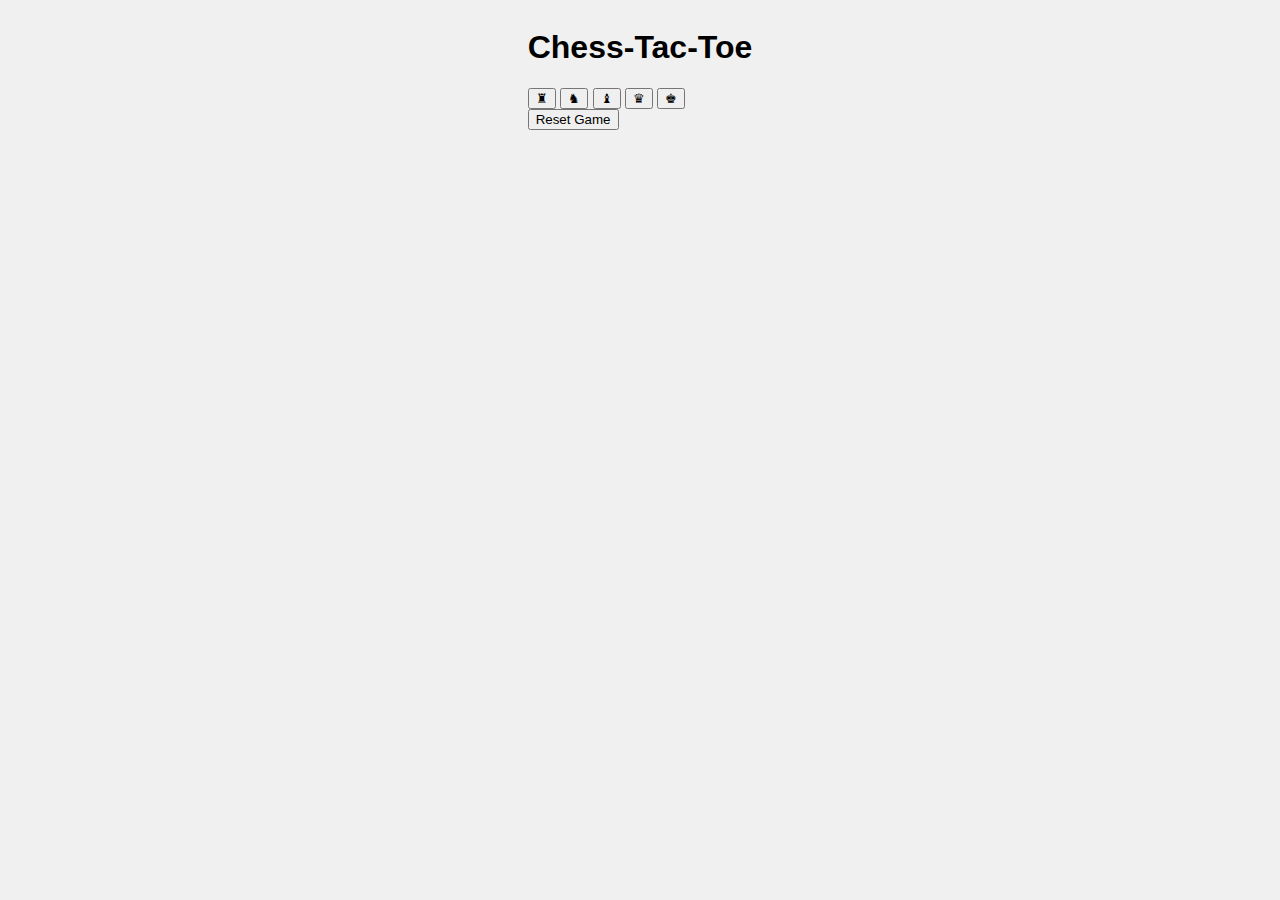
==== index.html @ 4ff5b934 "Update index.html" ====
<!DOCTYPE html>
<html lang="en">
<head>
    <meta charset="UTF-8">
    <meta name="viewport" content="width=device-width, initial-scale=1.0">
    <title>Chess-Tac-Toe</title>
    <link rel="stylesheet" href="style.css">
</head>
<body>
    <div class="game-container">
        <h1>Chess-Tac-Toe</h1>
        <div id="game-board" class="game-board"></div>
        <div class="piece-selection">
            <button class="piece-button" data-piece="R">♜</button>
            <button class="piece-button" data-piece="N">♞</button>
            <button class="piece-button" data-piece="B">♝</button>
            <button class="piece-button" data-piece="Q">♛</button>
            <button class="piece-button" data-piece="K">♚</button>
        </div>
        <div id="status" class="status"></div>
        <button id="reset-button">Reset Game</button>
    </div>
    <script src="game.js"></script>
</body>
</html>
---- style.css ----
body {
    font-family: Arial, sans-serif;
    display: flex;
    flex-direction: column;
    align-items: center;
    background-color: #f0f0f0;
}

canvas {
    border: 2px solid #333;
    background-color: #fff;
}
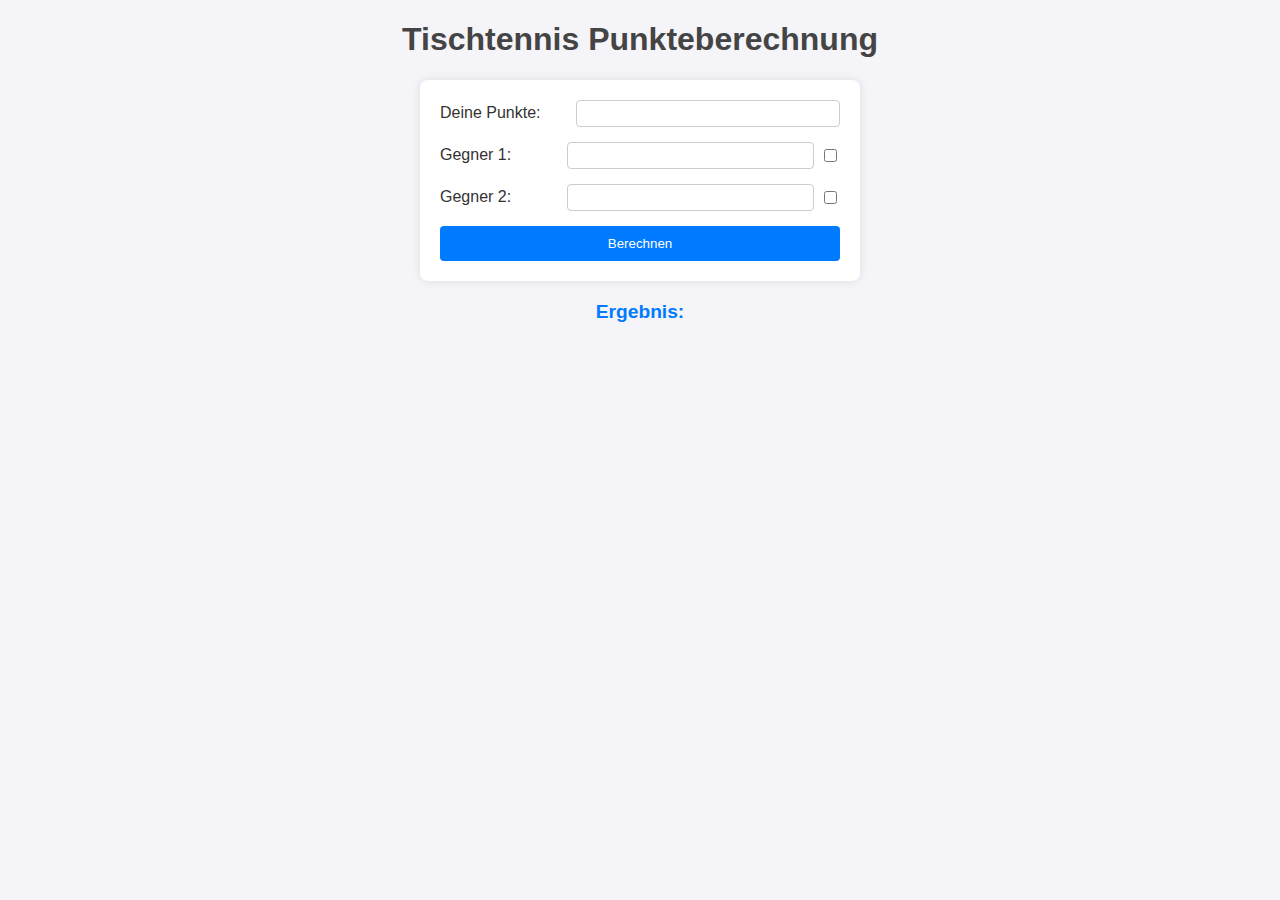
==== commit d8bc3ae4: "Update index.html" ====
--- a/index.html
+++ b/index.html
@@ -1,25 +1,126 @@
 <!DOCTYPE html>
-<html lang="en">
+<html lang="de">
 <head>
     <meta charset="UTF-8">
     <meta name="viewport" content="width=device-width, initial-scale=1.0">
-    <title>Chess-Tac-Toe</title>
-    <link rel="stylesheet" href="style.css">
+    <title>Tischtennis Punkteberechnung</title>
+    <style>
+        body {
+            font-family: Arial, sans-serif;
+            margin: 20px;
+            background-color: #f4f4f9;
+            color: #333;
+        }
+        h1, h2 {
+            text-align: center;
+            color: #444;
+        }
+        .form-container {
+            display: flex;
+            flex-direction: column;
+            gap: 15px;
+            max-width: 400px;
+            margin: 0 auto;
+            padding: 20px;
+            background-color: #fff;
+            border-radius: 8px;
+            box-shadow: 0 0 10px rgba(0, 0, 0, 0.1);
+        }
+        .form-group {
+            display: flex;
+            justify-content: space-between;
+            align-items: center;
+        }
+        label {
+            flex: 1;
+            margin-right: 10px;
+        }
+        input[type="number"] {
+            flex: 2;
+            padding: 5px;
+            border: 1px solid #ccc;
+            border-radius: 4px;
+        }
+        input[type="checkbox"] {
+            margin-left: 10px;
+        }
+        button {
+            padding: 10px 15px;
+            background-color: #007bff;
+            color: #fff;
+            border: none;
+            border-radius: 4px;
+            cursor: pointer;
+            transition: background-color 0.3s;
+        }
+        button:hover {
+            background-color: #0056b3;
+        }
+        #result {
+            text-align: center;
+            margin-top: 20px;
+            font-size: 1.2em;
+            color: #007bff;
+        }
+    </style>
 </head>
 <body>
-    <div class="game-container">
-        <h1>Chess-Tac-Toe</h1>
-        <div id="game-board" class="game-board"></div>
-        <div class="piece-selection">
-            <button class="piece-button" data-piece="R">♜</button>
-            <button class="piece-button" data-piece="N">♞</button>
-            <button class="piece-button" data-piece="B">♝</button>
-            <button class="piece-button" data-piece="Q">♛</button>
-            <button class="piece-button" data-piece="K">♚</button>
+    <h1>Tischtennis Punkteberechnung</h1>
+    <div class="form-container">
+        <div class="form-group">
+            <label for="player">Deine Punkte:</label>
+            <input type="number" id="player" name="player1" required>
         </div>
-        <div id="status" class="status"></div>
-        <button id="reset-button">Reset Game</button>
+        <div class="form-group">
+            <label for="opponent1">Gegner 1:</label>
+            <input type="number" id="opponent1" name="opponent1" required>
+            <input type="checkbox" id="checkbox1" name="checkbox1">
+        </div>
+        <div class="form-group">
+            <label for="opponent2">Gegner 2:</label>
+            <input type="number" id="opponent2" name="opponent2" required>
+            <input type="checkbox" id="checkbox2" name="checkbox2">
+        </div>
+        <button type="button" onclick="calculatePoints()">Berechnen</button>
     </div>
-    <script src="game.js"></script>
+    <h2 id="result">Ergebnis:</h2>
+
+    <script>
+        function calculatePoints() {
+            const playerPoints = parseInt(document.getElementById('player').value);
+            const opponent1Points = parseInt(document.getElementById('opponent1').value);
+            const opponent2Points = parseInt(document.getElementById('opponent2').value);
+
+            const res1 = document.getElementById('checkbox1').checked ? 1 : 0;
+            const res2 = document.getElementById('checkbox2').checked ? 1 : 0;
+
+            function calculatePRes(player, opponent) {
+                const exponent = (opponent - player) / 150;
+                return 1 / (1 + Math.pow(10, exponent));
+            }
+
+            const P_res1 = calculatePRes(playerPoints, opponent1Points);
+            const P_res2 = calculatePRes(playerPoints, opponent2Points);
+
+            const change = 16;
+
+            function calculateTTRNew(playerPoints, res, P_res) {
+                const difference = res - P_res;
+                const adjustment = Math.round(difference * change);
+                return playerPoints + adjustment;
+            }
+
+            const TTR_new1 = calculateTTRNew(playerPoints, res1, P_res1);
+            const TTR_new2 = calculateTTRNew(playerPoints, res2, P_res2);
+
+            const diff1 = TTR_new1 - playerPoints;
+            const diff2 = TTR_new2 - playerPoints;
+
+            const diff_ges = (isNaN(diff1) ? 0 : diff1) + (isNaN(diff2) ? 0 : diff2);
+            const TTR_new = playerPoints + diff_ges;
+
+            document.getElementById('result').innerHTML = `TTR new: ${TTR_new} (${diff_ges})`;
+        }
+    </script>
 </body>
 </html>
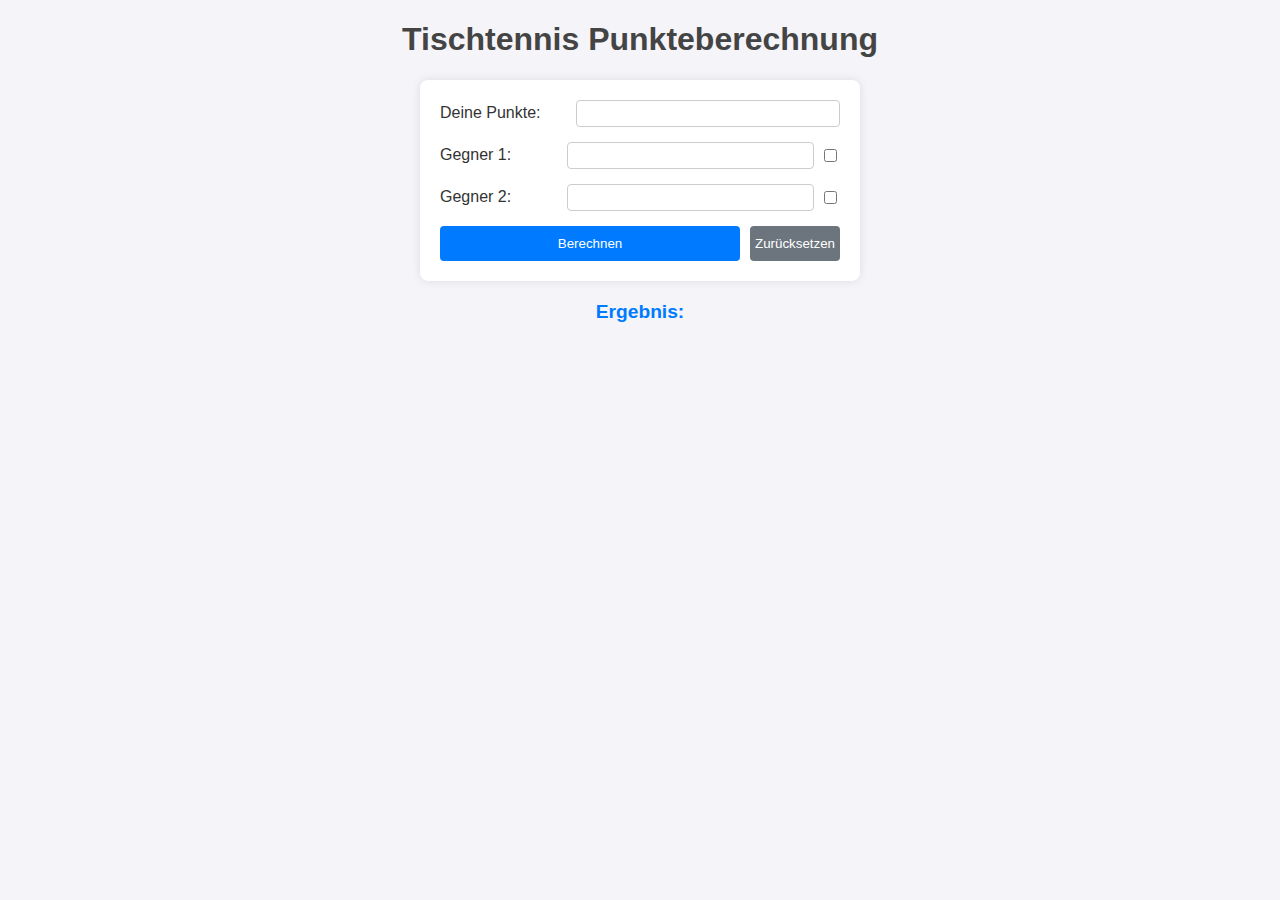
==== commit 922305d0: "Update index.html" ====
--- a/index.html
+++ b/index.html
@@ -4,6 +4,7 @@
     <meta charset="UTF-8">
     <meta name="viewport" content="width=device-width, initial-scale=1.0">
     <title>Tischtennis Punkteberechnung</title>
+    <link rel="icon" href="tischtennis.png" type="image/png">
     <style>
         body {
             font-family: Arial, sans-serif;
@@ -44,7 +45,14 @@
         input[type="checkbox"] {
             margin-left: 10px;
         }
-        button {
+        .button-group {
+            display: flex;
+            justify-content: space-between;
+            align-items: center;
+            gap: 10px; /* Add space between buttons */
+        }
+        .calculate-button {
+            flex: 4;
             padding: 10px 15px;
             background-color: #007bff;
             color: #fff;
@@ -53,8 +61,21 @@
             cursor: pointer;
             transition: background-color 0.3s;
         }
-        button:hover {
+        .calculate-button:hover {
             background-color: #0056b3;
+        }
+        .reset-button {
+            flex: 1;
+            padding: 10px 5px;
+            background-color: #6c757d;
+            color: #fff;
+            border: none;
+            border-radius: 4px;
+            cursor: pointer;
+            transition: background-color 0.3s;
+        }
+        .reset-button:hover {
+            background-color: #5a6268;
         }
         #result {
             text-align: center;
@@ -81,7 +102,10 @@
             <input type="number" id="opponent2" name="opponent2" required>
             <input type="checkbox" id="checkbox2" name="checkbox2">
         </div>
-        <button type="button" onclick="calculatePoints()">Berechnen</button>
+        <div class="button-group">
+            <button type="button" class="calculate-button" onclick="calculatePoints()">Berechnen</button>
+            <button type="button" class="reset-button" onclick="resetValues()">Zurücksetzen</button>
+        </div>
     </div>
     <h2 id="result">Ergebnis:</h2>
 
@@ -121,6 +145,15 @@
 
             document.getElementById('result').innerHTML = `TTR new: ${TTR_new} (${diff_ges})`;
         }
+
+        function resetValues() {
+            document.getElementById('player').value = '';
+            document.getElementById('opponent1').value = '';
+            document.getElementById('opponent2').value = '';
+            document.getElementById('checkbox1').checked = false;
+            document.getElementById('checkbox2').checked = false;
+            document.getElementById('result').innerHTML = 'Ergebnis:';
+        }
     </script>
 </body>
 </html>
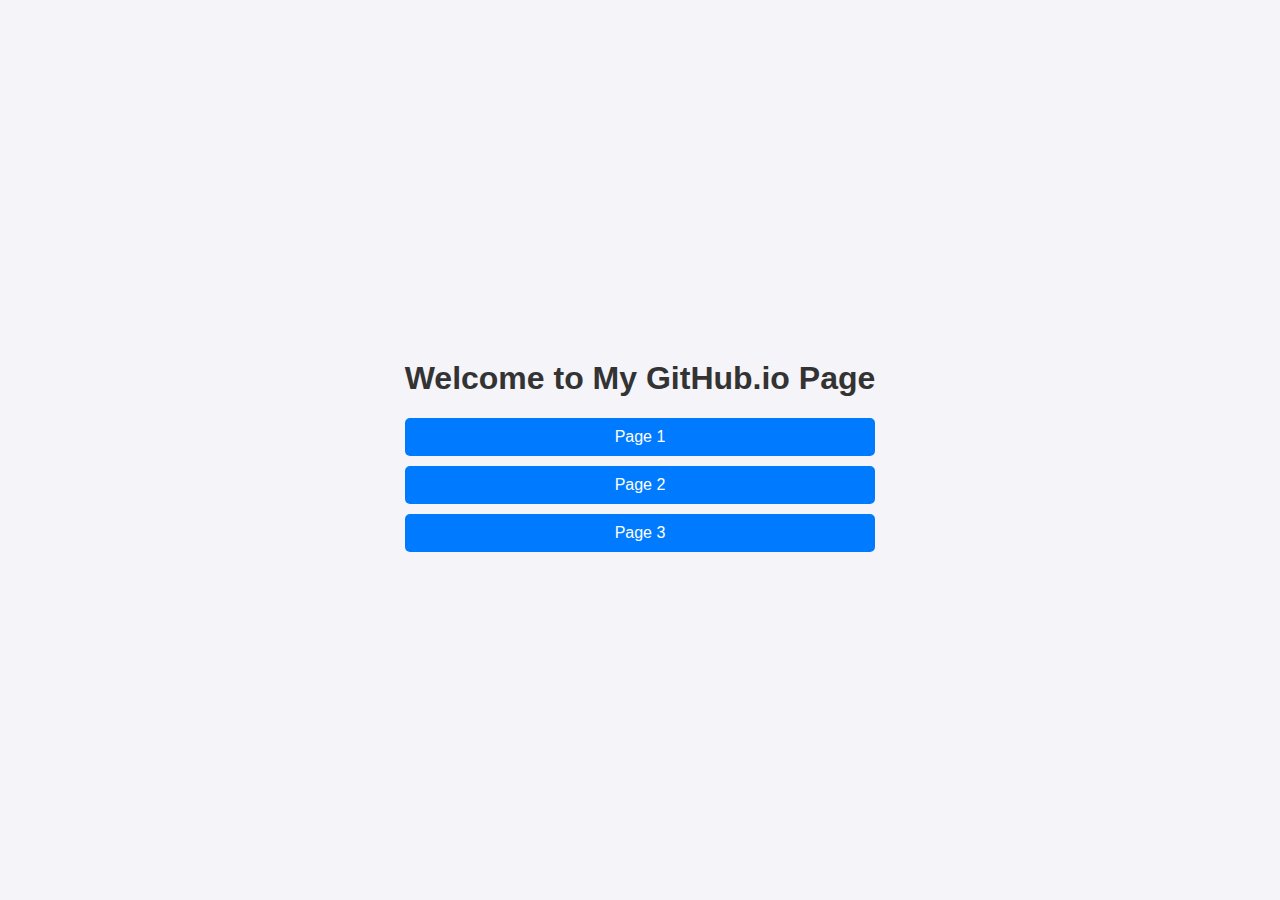
==== commit 49bbf0cc: "Create index.html" ====
--- a/index.html
+++ b/index.html
@@ -1,159 +1,51 @@
 <!DOCTYPE html>
-<html lang="de">
+<html lang="en">
 <head>
     <meta charset="UTF-8">
     <meta name="viewport" content="width=device-width, initial-scale=1.0">
-    <title>Tischtennis Punkteberechnung</title>
-    <link rel="icon" href="tischtennis.png" type="image/png">
+    <title>Landing Page</title>
     <style>
         body {
             font-family: Arial, sans-serif;
-            margin: 20px;
+            display: flex;
+            justify-content: center;
+            align-items: center;
+            height: 100vh;
+            margin: 0;
             background-color: #f4f4f9;
+        }
+        .container {
+            text-align: center;
+        }
+        h1 {
             color: #333;
         }
-        h1, h2 {
-            text-align: center;
-            color: #444;
+        .links {
+            margin-top: 20px;
         }
-        .form-container {
-            display: flex;
-            flex-direction: column;
-            gap: 15px;
-            max-width: 400px;
-            margin: 0 auto;
-            padding: 20px;
-            background-color: #fff;
-            border-radius: 8px;
-            box-shadow: 0 0 10px rgba(0, 0, 0, 0.1);
-        }
-        .form-group {
-            display: flex;
-            justify-content: space-between;
-            align-items: center;
-        }
-        label {
-            flex: 1;
-            margin-right: 10px;
-        }
-        input[type="number"] {
-            flex: 2;
-            padding: 5px;
-            border: 1px solid #ccc;
-            border-radius: 4px;
-        }
-        input[type="checkbox"] {
-            margin-left: 10px;
-        }
-        .button-group {
-            display: flex;
-            justify-content: space-between;
-            align-items: center;
-            gap: 10px; /* Add space between buttons */
-        }
-        .calculate-button {
-            flex: 4;
-            padding: 10px 15px;
+        a {
+            display: block;
+            margin: 10px 0;
+            padding: 10px;
             background-color: #007bff;
-            color: #fff;
-            border: none;
-            border-radius: 4px;
-            cursor: pointer;
+            color: white;
+            text-decoration: none;
+            border-radius: 5px;
             transition: background-color 0.3s;
         }
-        .calculate-button:hover {
+        a:hover {
             background-color: #0056b3;
-        }
-        .reset-button {
-            flex: 1;
-            padding: 10px 5px;
-            background-color: #6c757d;
-            color: #fff;
-            border: none;
-            border-radius: 4px;
-            cursor: pointer;
-            transition: background-color 0.3s;
-        }
-        .reset-button:hover {
-            background-color: #5a6268;
-        }
-        #result {
-            text-align: center;
-            margin-top: 20px;
-            font-size: 1.2em;
-            color: #007bff;
         }
     </style>
 </head>
 <body>
-    <h1>Tischtennis Punkteberechnung</h1>
-    <div class="form-container">
-        <div class="form-group">
-            <label for="player">Deine Punkte:</label>
-            <input type="number" id="player" name="player1" required>
-        </div>
-        <div class="form-group">
-            <label for="opponent1">Gegner 1:</label>
-            <input type="number" id="opponent1" name="opponent1" required>
-            <input type="checkbox" id="checkbox1" name="checkbox1">
-        </div>
-        <div class="form-group">
-            <label for="opponent2">Gegner 2:</label>
-            <input type="number" id="opponent2" name="opponent2" required>
-            <input type="checkbox" id="checkbox2" name="checkbox2">
-        </div>
-        <div class="button-group">
-            <button type="button" class="calculate-button" onclick="calculatePoints()">Berechnen</button>
-            <button type="button" class="reset-button" onclick="resetValues()">Zurücksetzen</button>
+    <div class="container">
+        <h1>Welcome to My GitHub.io Page</h1>
+        <div class="links">
+            <a href="tt.html">Page 1</a>
+            <a href="calc.html">Page 2</a>
+            <a href="time.html">Page 3</a>
         </div>
     </div>
-    <h2 id="result">Ergebnis:</h2>
-
-    <script>
-        function calculatePoints() {
-            const playerPoints = parseInt(document.getElementById('player').value);
-            const opponent1Points = parseInt(document.getElementById('opponent1').value);
-            const opponent2Points = parseInt(document.getElementById('opponent2').value);
-
-            const res1 = document.getElementById('checkbox1').checked ? 1 : 0;
-            const res2 = document.getElementById('checkbox2').checked ? 1 : 0;
-
-            function calculatePRes(player, opponent) {
-                const exponent = (opponent - player) / 150;
-                return 1 / (1 + Math.pow(10, exponent));
-            }
-
-            const P_res1 = calculatePRes(playerPoints, opponent1Points);
-            const P_res2 = calculatePRes(playerPoints, opponent2Points);
-
-            const change = 16;
-
-            function calculateTTRNew(playerPoints, res, P_res) {
-                const difference = res - P_res;
-                const adjustment = Math.round(difference * change);
-                return playerPoints + adjustment;
-            }
-
-            const TTR_new1 = calculateTTRNew(playerPoints, res1, P_res1);
-            const TTR_new2 = calculateTTRNew(playerPoints, res2, P_res2);
-
-            const diff1 = TTR_new1 - playerPoints;
-            const diff2 = TTR_new2 - playerPoints;
-
-            const diff_ges = (isNaN(diff1) ? 0 : diff1) + (isNaN(diff2) ? 0 : diff2);
-            const TTR_new = playerPoints + diff_ges;
-
-            document.getElementById('result').innerHTML = `TTR new: ${TTR_new} (${diff_ges})`;
-        }
-
-        function resetValues() {
-            document.getElementById('player').value = '';
-            document.getElementById('opponent1').value = '';
-            document.getElementById('opponent2').value = '';
-            document.getElementById('checkbox1').checked = false;
-            document.getElementById('checkbox2').checked = false;
-            document.getElementById('result').innerHTML = 'Ergebnis:';
-        }
-    </script>
 </body>
 </html>
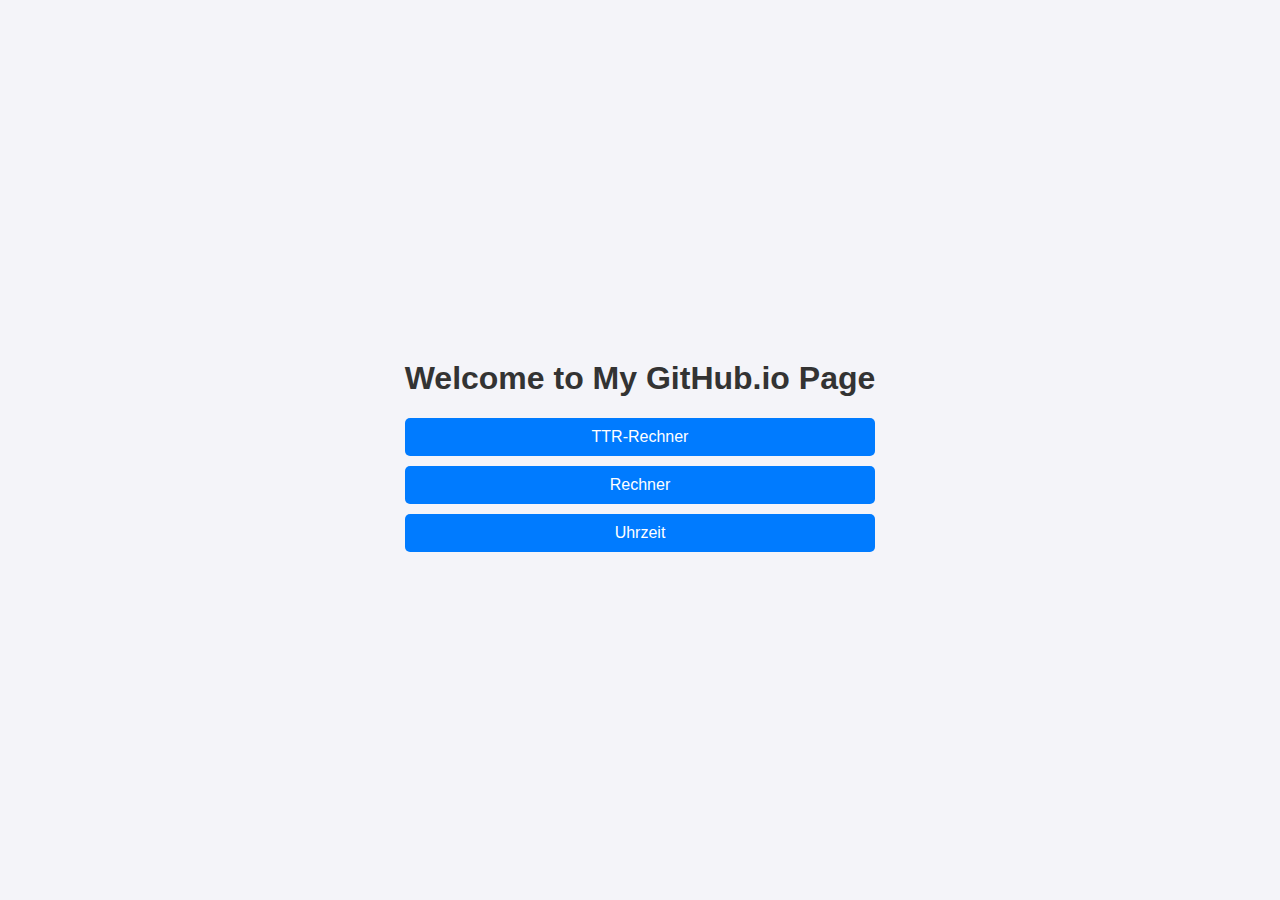
==== commit d4b6c3aa: "Update index.html" ====
--- a/index.html
+++ b/index.html
@@ -42,9 +42,9 @@
     <div class="container">
         <h1>Welcome to My GitHub.io Page</h1>
         <div class="links">
-            <a href="tt.html">Page 1</a>
-            <a href="calc.html">Page 2</a>
-            <a href="time.html">Page 3</a>
+            <a href="tt.html">TTR-Rechner</a>
+            <a href="calc.html">Rechner</a>
+            <a href="time.html">Uhrzeit</a>
         </div>
     </div>
 </body>
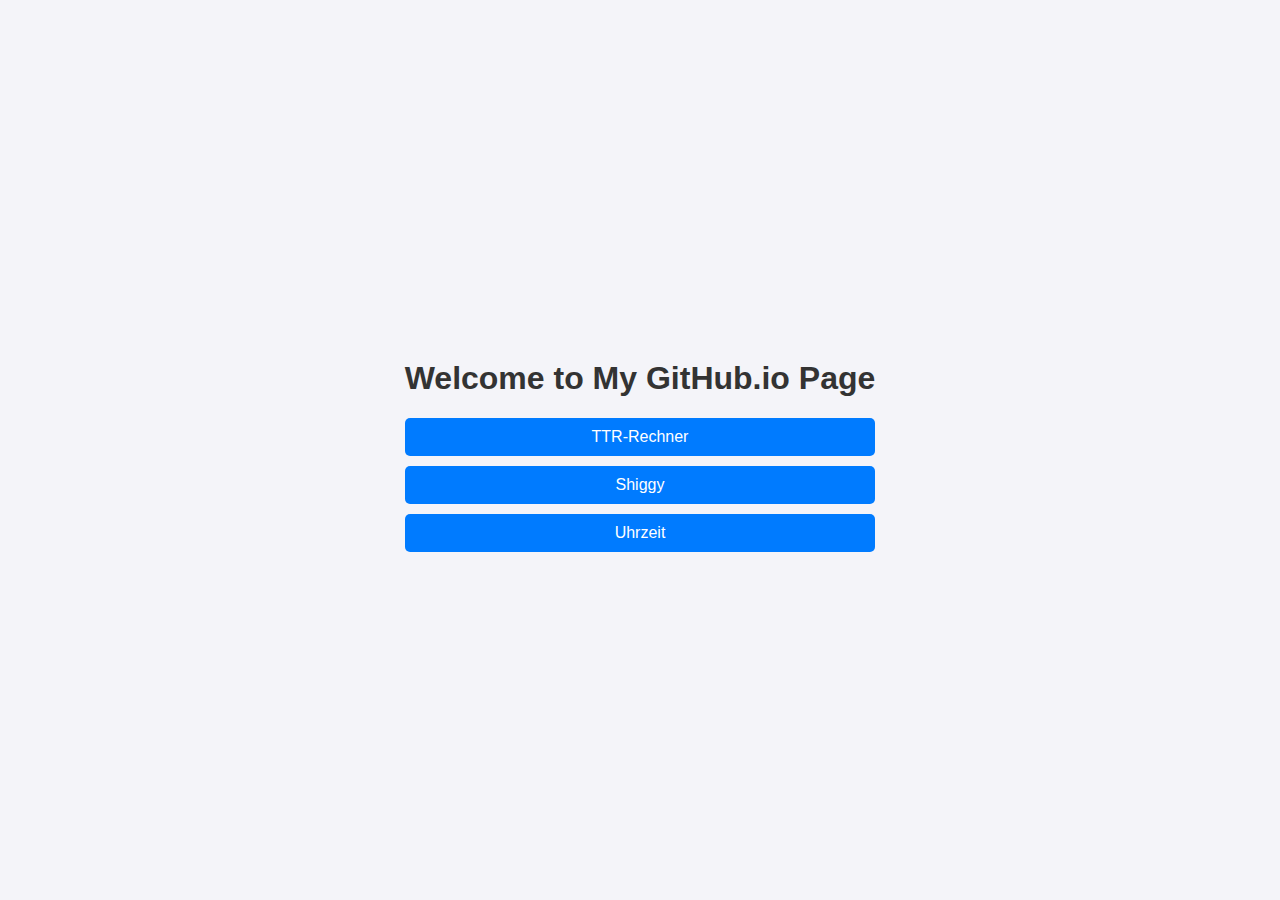
==== commit 3966cb95: "Update index.html" ====
--- a/index.html
+++ b/index.html
@@ -43,7 +43,7 @@
         <h1>Welcome to My GitHub.io Page</h1>
         <div class="links">
             <a href="tt.html">TTR-Rechner</a>
-            <a href="calc.html">Rechner</a>
+            <a href="game.html">Shiggy</a>
             <a href="time.html">Uhrzeit</a>
         </div>
     </div>
